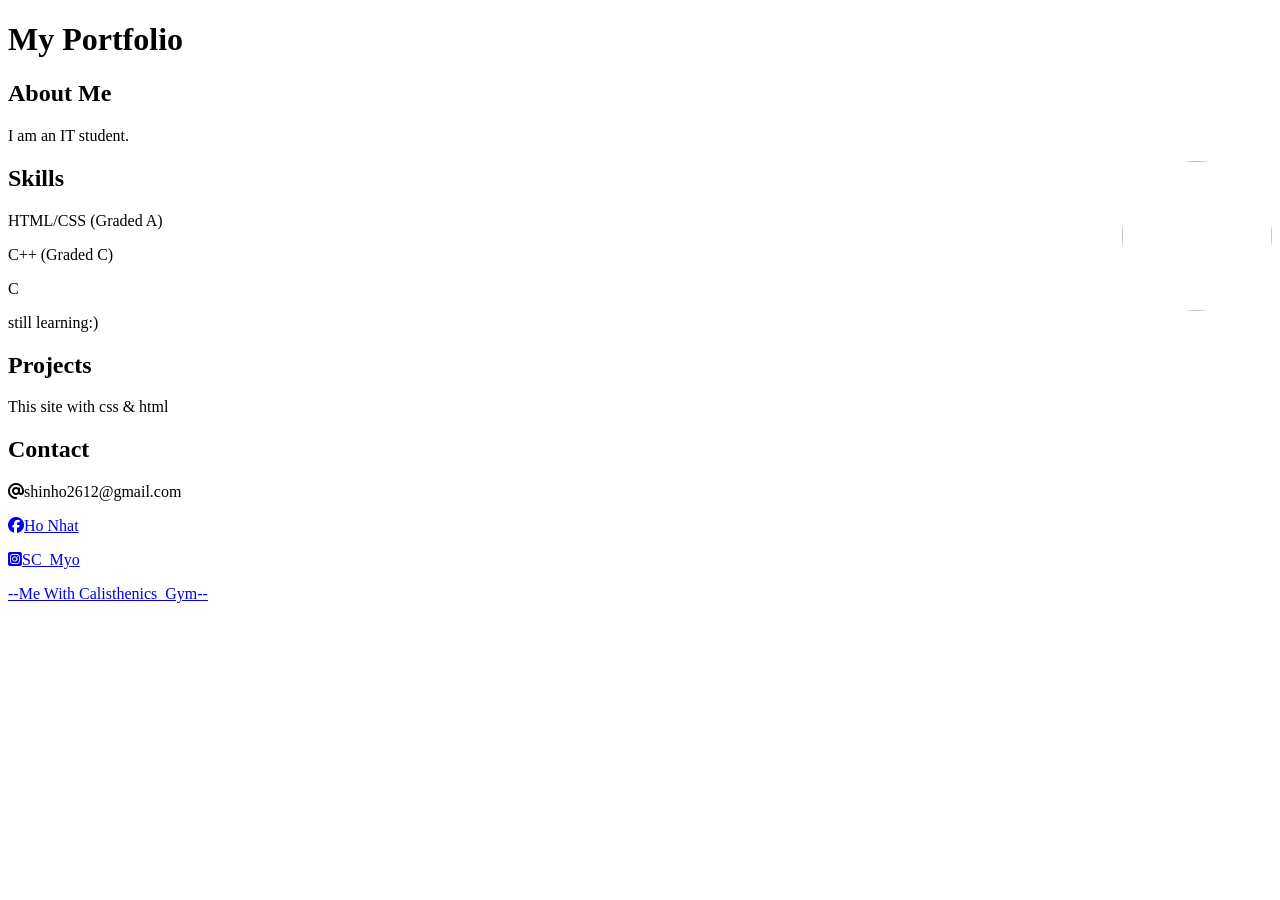
==== portfolio/index.html @ dcb737a6 "add fix bug" ====
<!DOCTYPE html>
<html lang="en">

<head>
    <meta charset="UTF-8">
    <meta name="viewport" content="width=device-width, initial-scale=1.0">
    <title>My Portfolio</title>
    <link rel="stylesheet" href="../css/style.css">
    <link rel="stylesheet" href="https://cdnjs.cloudflare.com/ajax/libs/font-awesome/6.7.2/css/all.min.css">

</head>

<body>
    <div class="container">
        <div class="header">
            <div class="header__left">
                <h1 class="main">My Portfolio</h1>
                <h2 class="main">About Me</h2>
                <p>I am an IT student.</p>
            </div>
            <div class="header__right">
                <img src="../imgs/IMG_1301.JPEG" class="avatar"
                    style="width: 150px; height: 150px; border-radius: 50%; float: right;">
            </div>
        </div>
        <div class="content">
            <div class="content__left">
                <h2 class="main">Skills</h2>
                <p>HTML/CSS (Graded A)</p>
                <div class="skill__bar">
                    <div class="skill html-css">
                    </div>
                </div>
                <p>C++ (Graded C)</p>
                <div class="skill__bar">
                    <div class="skill cpp"></div>
                </div>
                <p>C</p>
                <div class="skill__bar">
                    <div class="skill c"></div>
                </div>
                <p>still learning:)</p>
            </div>
            <div class="content__right">
                <h2 class="main">Projects</h2>
                <p>This site with css & html</p>
            </div>
        </div>
        <div class="info">
            <h2 class="main">Contact</h2>
            <p><i class="fa-solid fa-at"></i>shinho2612@gmail.com</p>
            <p><a href="https://www.facebook.com/shinmarine2312"><i class="fa-brands fa-facebook"></i>Ho Nhat</a></p>
            <p><a href="https://l.facebook.com/l.php?u=https%3A%2F%2Fwww.instagram.com%2Fsc_myo%3Ffbclid%3DIwZXh0bgNhZW0CMTAAYnJpZBExbktNYnMzcnNZdlhOSktaNnNydGMGYXBwX2lkEDIyMjAzOTE3ODgyMDA4OTIAAR54JxwQt6_DDqfBiVYVSfV_oQufl311JITUNdf5yyrT_36i6qiV3KG8Y8b2xg_aem_QZzqDh4DglN4ODDhnbNY5w&h=AT7mJ9MKbg1hZ3SYqyPTeBOKoFshdr9leerhQ_9vROEKE68OWMxUmIEQAAogXHyGZBp-4KYyj2k-rlTFL-VbfAx5zuzUSO5XLAWLDjJgMP94ztsRQ4Xv0eilURk5pS59XrfmdwDzUet70aZRju11">
            <i class="fa-brands fa-square-instagram"></i>SC_Myo</a></p>
            <p><a href="calisthenics.html">--Me With Calisthenics_Gym--</a></p>
        </div>
    </div>
</body>

</html>
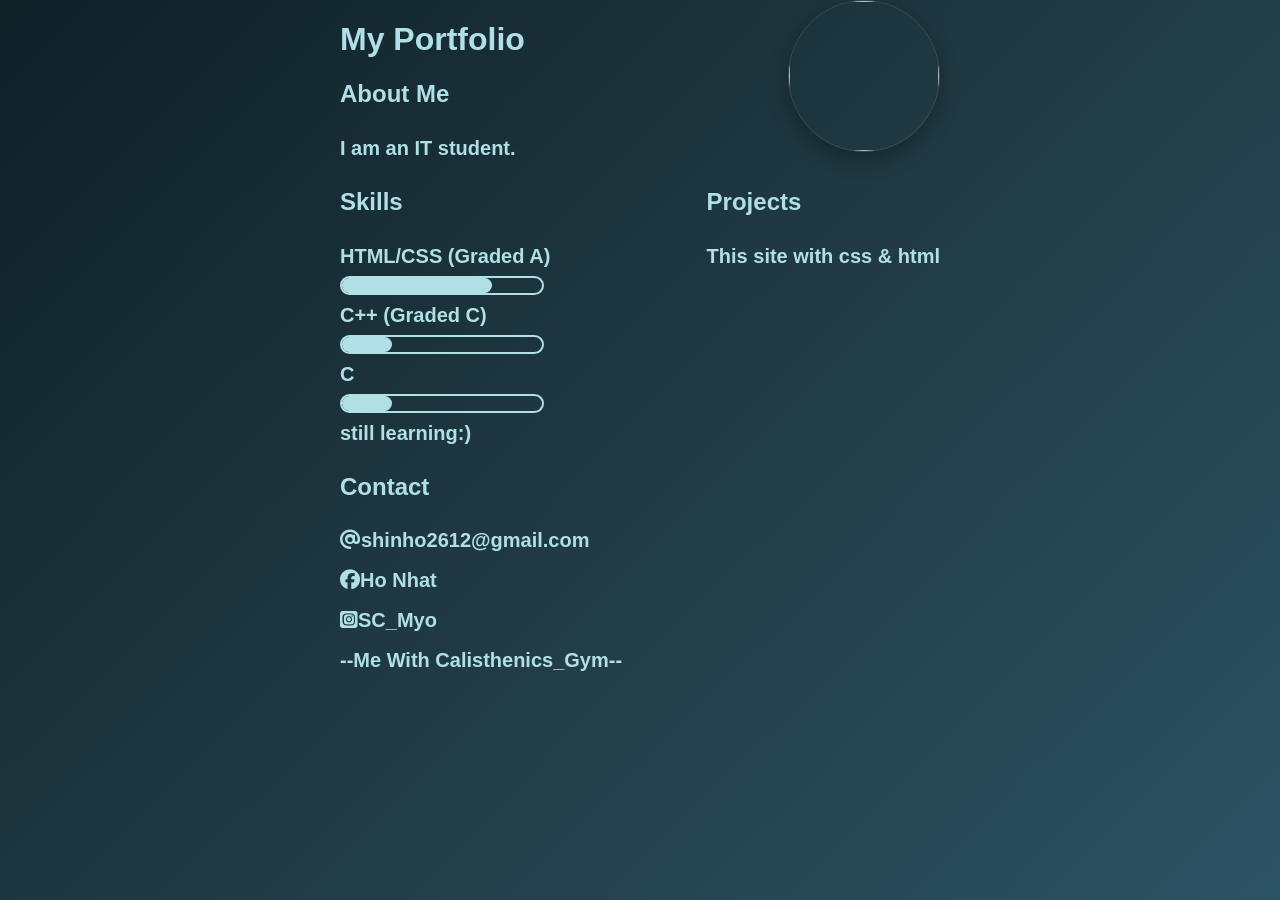
==== commit 20b32cae: "add fix bug" ====
--- a/portfolio/index.html
+++ b/portfolio/index.html
@@ -5,7 +5,7 @@
     <meta charset="UTF-8">
     <meta name="viewport" content="width=device-width, initial-scale=1.0">
     <title>My Portfolio</title>
-    <link rel="stylesheet" href="../css/style.css">
+    <link rel="stylesheet" href="css/style.css">
     <link rel="stylesheet" href="https://cdnjs.cloudflare.com/ajax/libs/font-awesome/6.7.2/css/all.min.css">
 
 </head>
--- a/portfolio/css/style.css
+++ b/portfolio/css/style.css
@@ -0,0 +1,155 @@
+* {
+    font-family: Arial, Helvetica, "sans-serif";
+    color: powderblue;
+
+}
+
+p {
+    margin: 0;
+    font-size: 20px;
+    line-height: 2em;
+    font-weight: bold;
+}
+
+body {
+    background: linear-gradient(135deg, #0f2027, #203a43, #2c5364);
+    width: 1000px;
+    min-height: 100vh;
+    margin: 0 auto;
+}
+
+.header {
+
+    display: flex;
+    justify-content: space-between;
+}
+
+.skill__bar {
+    width: 200px;
+    height: 15px;
+    border: 2px solid powderblue;
+    border-radius: 15px;
+
+}
+
+.html-css {
+    background-color: powderblue;
+    height: 100%;
+    border-radius: 15px;
+    animation: load_html-css 1s forwards;
+}
+
+.cpp {
+    background-color: powderblue;
+    height: 100%;
+    border-radius: 15px;
+    animation: load_cpp 1s forwards;
+}
+
+.c {
+    background-color: powderblue;
+    height: 100%;
+    border-radius: 15px;
+    animation: load_c 1s forwards;
+}
+
+.container {
+    width: 600px;
+    margin: auto;
+}
+
+.content {
+    display: flex;
+    justify-content: space-between;
+}
+
+a {
+    text-decoration: none;
+    color: powderblue;
+}
+
+.main {
+    color: powderblue;
+}
+
+@keyframes load_html-css {
+    from {
+        width: 0
+    }
+
+    to {
+        width: 150px;
+    }
+}
+
+@keyframes load_cpp {
+    from {
+        width: 0
+    }
+
+    to {
+        width: 50px;
+    }
+}
+
+@keyframes load_c {
+    from {
+        width: 0
+    }
+
+    to {
+        width: 50px;
+    }
+}
+
+header {
+    text-align: center;
+}
+
+.transforms {
+    display: flex;
+    justify-content: space-between;
+    margin-top: 20px;
+}
+
+.transform {
+    width: 450px;
+    text-align: center;
+}
+
+video {
+    width: 100%;
+    height: auto;
+}
+
+img {
+    width: 100%;
+    height: auto;
+}
+
+h1 {
+    text-align: center;
+}
+
+.grid-vid {
+    display: grid;
+    grid-template-columns: repeat(2, 1fr);
+    grid-template-rows: auto;
+    gap: 50px;
+}
+
+video, img {
+    border-radius: 12px;
+    box-shadow: 0 8px 20px rgba(0,0,0,0.3);
+    border: 1px solid rgba(255,255,255,0.1);
+    transition: 0.3s;
+}
+
+.A {
+    width: 50%;
+}
+
+.achievements {
+    display: flex;
+    justify-content: space-between;
+}
